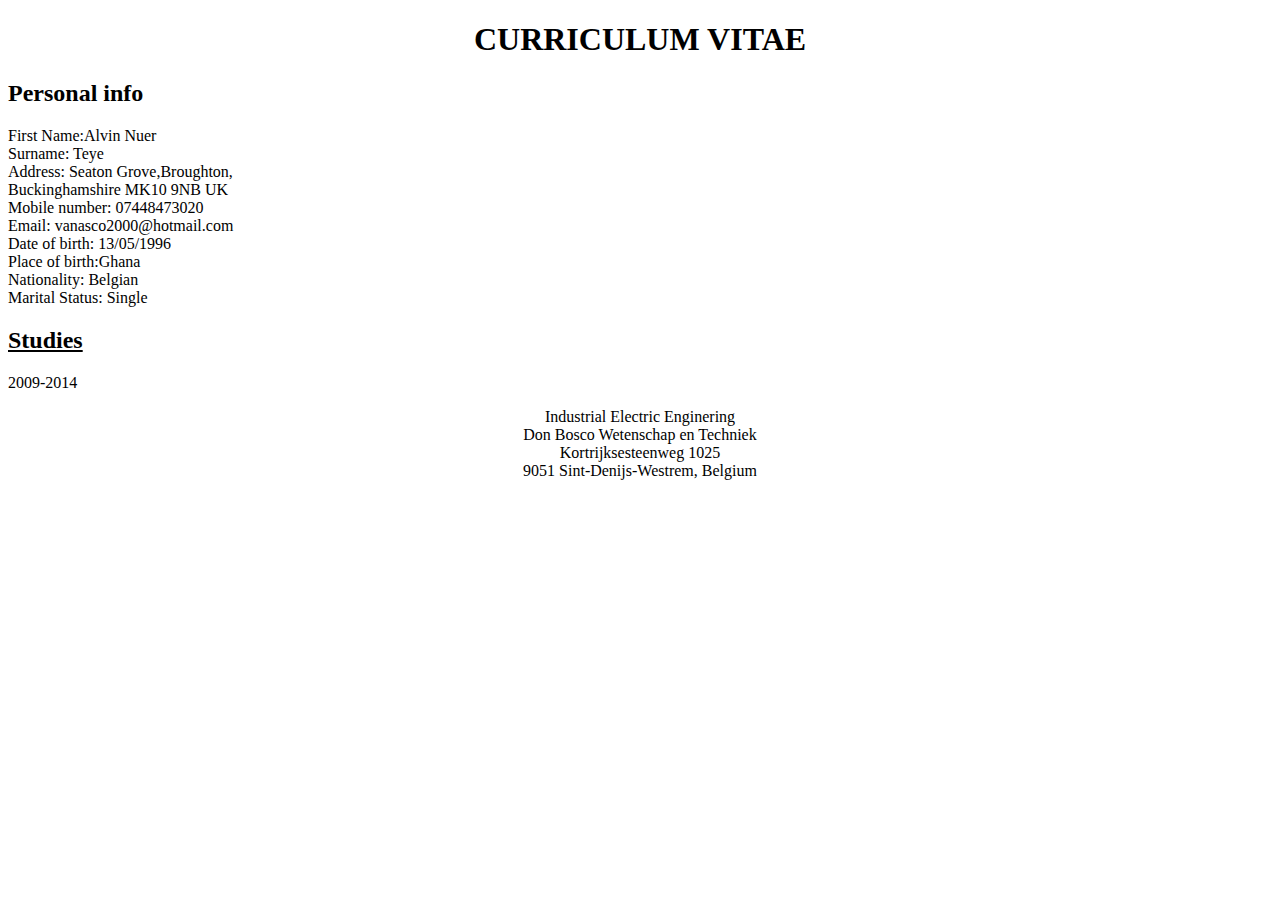
==== index.html @ f1aa6c80 "testing" ====
<!DOCTYPE html>
<html>
  <head>
    <meta charset="utf-8">
    <title>CV Portfolio</title>
    <link rel="stylesheet" type="text/css"  href="css/style.css" ><!--linking html to css  -->
  </head>
  <body>

    <h1>CURRICULUM VITAE</h1><!--header -->
    <p>  </p>

  <div>

    <div class="Info"> <h2>Personal info</h2> </div><!-- header 2  -->
     <p>
        First Name:Alvin Nuer <br> Surname: Teye <br> Address: Seaton Grove,Broughton,
        <br>Buckinghamshire MK10 9NB UK <br>Mobile number: 07448473020 <br>
        Email: vanasco2000@hotmail.com <br>Date of birth: 13/05/1996 <br>Place
        of birth:Ghana <br>Nationality: Belgian <br> Marital Status: Single
     </p><!--All my personal info with 'br' to break the lines  -->
  </div>

  <div>

    <div class="studies"> <h2>Studies</h2> </div><!-- Header 2 for studies -->

    <div id="schoolyear">
      <p class="year">2009-2014</p>
      <p class="school">Industrial Electric Enginering
                    <br>Don Bosco Wetenschap en Techniek
                    <br>Kortrijksesteenweg 1025
                    <br> 9051 Sint-Denijs-Westrem, Belgium
      </p>

    </div>



  </body>
</html>
---- css/style.css ----
h1 {
  text-align: center;/*To center the heading*/
}

.info {
  text-decoration: underline;
  }

.studies{
  text-decoration: underline;
  }

.school{
  text-align:center;

}

.year{
  text-align: left;
}
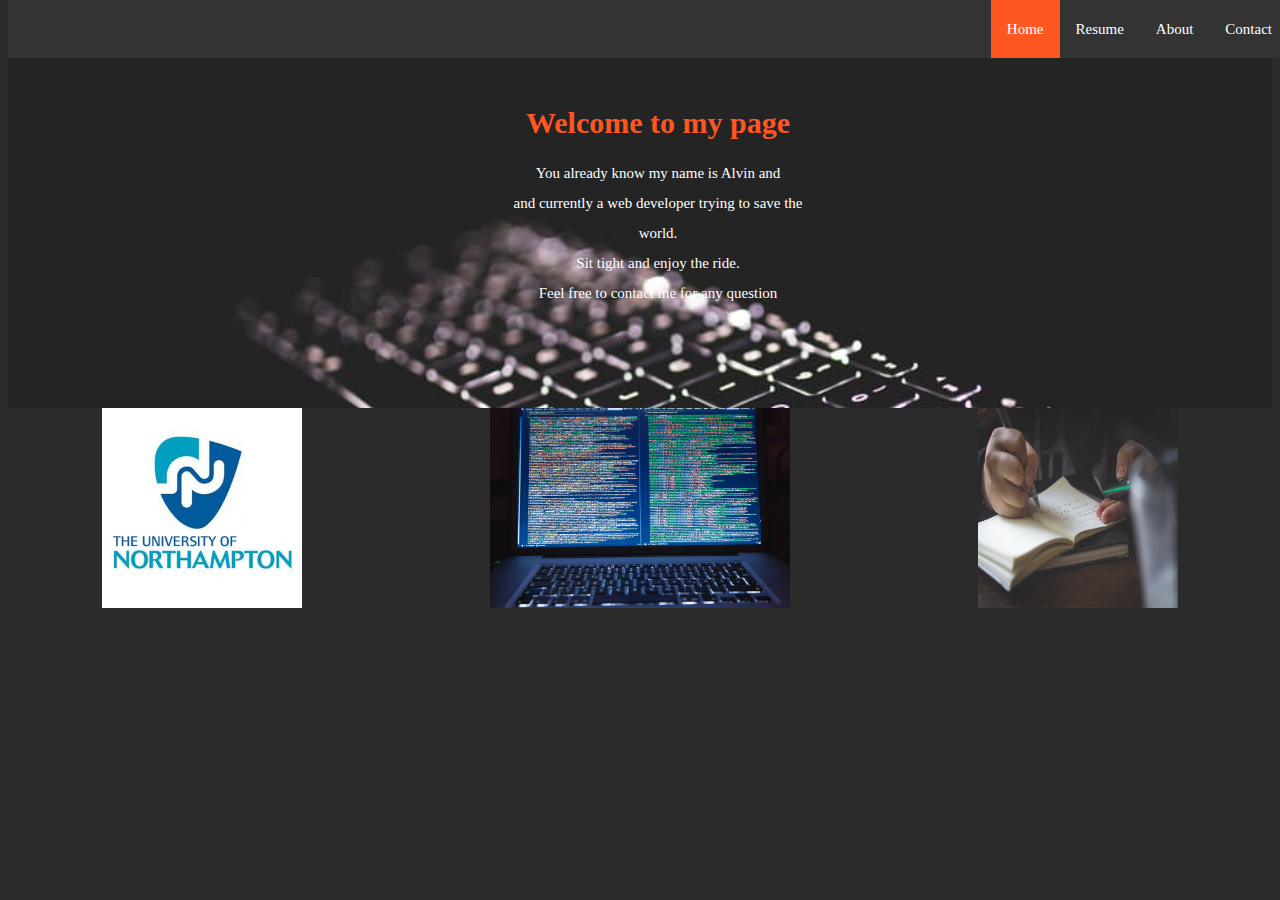
==== commit 04037fe5: "structured_html" ====
--- a/index.html
+++ b/index.html
@@ -1,41 +1,62 @@
 <!DOCTYPE html>
 <html>
-  <head>
+
+<head>
     <meta charset="utf-8">
-    <title>CV Portfolio</title>
-    <link rel="stylesheet" type="text/css"  href="css/style.css" ><!--linking html to css  -->
-  </head>
-  <body>
+    <title>Index</title>
 
-    <h1>CURRICULUM VITAE</h1><!--header -->
-    <p>  </p>
 
-  <div>
+    <link href="https://fonts.googleapis.com/css?family=Coda" rel="stylesheet">
+    <link rel="stylesheet" href="css/style.css">
 
-    <div class="Info"> <h2>Personal info</h2> </div><!-- header 2  -->
-     <p>
-        First Name:Alvin Nuer <br> Surname: Teye <br> Address: Seaton Grove,Broughton,
-        <br>Buckinghamshire MK10 9NB UK <br>Mobile number: 07448473020 <br>
-        Email: vanasco2000@hotmail.com <br>Date of birth: 13/05/1996 <br>Place
-        of birth:Ghana <br>Nationality: Belgian <br> Marital Status: Single
-     </p><!--All my personal info with 'br' to break the lines  -->
+</head>
+<body>
+<header>
+
+  <div class="nav-wrap">
+
+
+    <nav>
+
+           <ul  class="nav">
+             <li ><a class="option-c" href="contact.html">Contact</a></li>
+              <li ><a class="option-a" href="bio.html">About</a></li>
+              <li ><a class="option-r" href="CV.html">Resume</a></li>
+              <li ><a class="option-h" href="index.html">Home</a></li>
+
+           </ul>
+  </nav>
+
   </div>
 
-  <div>
 
-    <div class="studies"> <h2>Studies</h2> </div><!-- Header 2 for studies -->
+  <article >
 
-    <div id="schoolyear">
-      <p class="year">2009-2014</p>
-      <p class="school">Industrial Electric Enginering
-                    <br>Don Bosco Wetenschap en Techniek
-                    <br>Kortrijksesteenweg 1025
-                    <br> 9051 Sint-Denijs-Westrem, Belgium
-      </p>
+  <div class="home">
 
-    </div>
+  <h1 class="welcome">Welcome to my page</h1>
+  <p class="feel-free">You already know my name is Alvin and <br>
+      and currently a web developer trying to save the world.<br>Sit tight and
+      enjoy the ride.<br>
+      Feel free to contact me for any question</p>
+</div>
+
+</article>
+
+</header>
+
+<footer>
+<div class="button-pic">
+  <img src="img/northampton.jpg" id="northampton">
+  <img src="img/code.jpeg" id="coding">
+  <img src="img/student.jpeg" id="student">
+
+</div>
+</footer>
 
 
 
-  </body>
+
+</body>
+
 </html>
--- a/css/style.css
+++ b/css/style.css
@@ -1,20 +1,157 @@
-h1 {
-  text-align: center;/*To center the heading*/
-}
+/* INDEX CSS START*/
 
-.info {
-  text-decoration: underline;
-  }
-
-.studies{
-  text-decoration: underline;
-  }
-
-.school{
-  text-align:center;
+body { /*color and font for the body*/
+  background: #2b2b2b;
+   font-family: 'Graduate', cursiv
+   font-weight: normal;
+   font-size: 15px;
+   line-height: 30px;
 
 }
 
-.year{
-  text-align: left;
+header {/*background image, size and color of everything in the header*/
+   position: relative;
+   height: 200px;
+   min-height: 400px;
+   width: 100%;
+   background: #161415 url(../img/bits.jpg) no-repeat top center;
+   background-size: cover !important;
+   text-align: center;
+   overflow: hidden;
 }
+
+
+ul { /* removing the bullets and assigning background*/
+    list-style-type: none;
+    margin: 0;
+    padding: 0;
+    overflow: hidden;
+    background-color: #333;
+}
+
+li {/*Positioning where the lists should be*/
+    float: right;;
+}
+
+li a {
+    display: flex;
+    color: white;
+    text-align: right;;
+    padding: 14px 16px;
+    text-decoration: none;
+}
+
+ul {/*everything in the unordered list*/
+    position: fixed;
+    top: 0;
+    width: 100%;
+}
+
+@media screen and (max-width: 600px)/*change the view of the list for screensizes
+                                        than 600px*/
+{
+    ul.nav li.right,
+    ul.nav li {float: none;}
+    body{float: inherit;}
+}
+
+li a:hover:not(.active) {/* colour shown when mouse is on it*/
+    background-color: #03a9f4;
+}
+
+
+
+.option-h, .active {/*different background for the home*/
+    background-color: #ff5722;
+}
+
+.home{/*placing text in the middle of index or homepage*/
+  color:#ff5722;
+  border: 1px solid none;
+  margin-top: 100px;
+  width:300px;
+  margin-left: 500px
+    }
+
+#student, #northampton{/*placing of the button pictures*/
+  height: 200px;
+  width: 200px;
+}
+
+#coding{ /*height and width for picture*/
+  height: 200px;
+  width: 300px;
+}
+
+.button-pic{/*using  flex to place pictures at the button*/
+  display:flex;
+  justify-content: space-around;;
+  align-items: center;
+}
+
+/*END INDEX*/
+
+
+
+/*START CONTACT*/
+.bodycontact{/* for the body for contact html*/
+  color: #ff5722;
+  font-family: 'Lobster', cursive;
+  text-align: center;
+  font-size: 17px;
+}
+
+/*END CONTACT */
+
+
+/*Start Bio css*/
+.round-profile{/*decorating profile picture*/
+  border-radius: 50%;
+  width: 350px;
+    height: auto;
+    right: 0;
+    top: 0;
+    display: flex;
+    justify-content: center;
+    position: absolute;
+  padding-bottom: 20%;
+  margin-right: 200px;
+  margin-top: 100px;
+}
+
+
+
+.bio-h3{
+  color: #ff5722;
+  text-align:justify;
+  margin-left: 150px;
+
+
+}
+/*End Bio css*/
+
+
+/*Start CV css*/
+.cv{ /*decorating header*/
+  color: #ff5722;
+  margin-top: 100px;
+  margin-left: 450px;
+  text-decoration: underline;
+  text-decoration-style: dotted;
+
+}
+
+.p-info, .studies, .career , .Work, .personalities, .Certificates{/*for header 2*/
+  color: #ff5722;
+  text-decoration: underline;
+}
+
+
+
+.school,p{ /*decorating texts*/
+  color: white;
+}
+
+
+
+/*End CV css*/
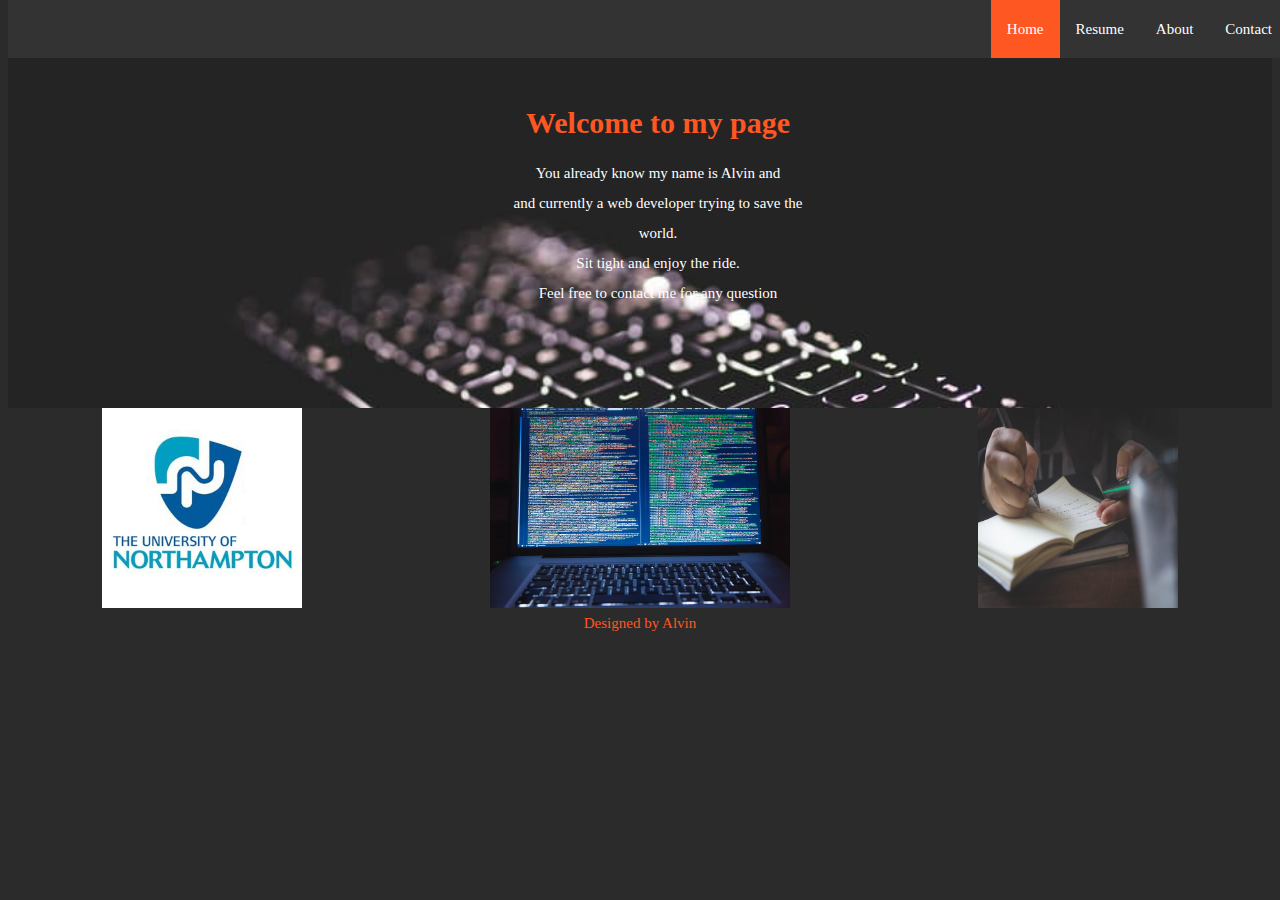
==== commit e8d678e4: "extra material design for bio" ====
--- a/index.html
+++ b/index.html
@@ -45,13 +45,17 @@
 
 </header>
 
-<footer>
 <div class="button-pic">
   <img src="img/northampton.jpg" id="northampton">
   <img src="img/code.jpeg" id="coding">
   <img src="img/student.jpeg" id="student">
 
 </div>
+
+<footer id="footer">
+  <span class="w3-tag w3-spin w3-large">
+    Designed by Alvin
+</span>
 </footer>
 
 
--- a/css/style.css
+++ b/css/style.css
@@ -19,6 +19,20 @@
    text-align: center;
    overflow: hidden;
 }
+#footer{
+  color: #ff5722;
+  display: flex;
+  justify-content:center;
+  align-items:baseline;
+
+}
+
+#spin{
+  color: #ff5722;
+  background: #2b2b2b;
+
+}
+
 
 
 ul { /* removing the bullets and assigning background*/
@@ -96,9 +110,35 @@
 /*START CONTACT*/
 .bodycontact{/* for the body for contact html*/
   color: #ff5722;
-  font-family: 'Lobster', cursive;
   text-align: center;
-  font-size: 17px;
+}
+
+#email-form{
+  margin-left: 300;
+  margin-right: 300;
+      padding: 0 500px;
+}
+#name-form{
+
+    margin-left: 300;
+    margin-right: 300;
+        padding: 0 500px;
+}
+
+#name, #email{
+
+    width:30%;
+}
+
+#message-form{
+  margin-left: 300;
+  margin-right: 300;
+      padding: 0 500px;
+}
+
+ .submit{
+  color:#ff5722 ;
+  background-color: black;
 }
 
 /*END CONTACT */
@@ -126,12 +166,13 @@
   text-align:justify;
   margin-left: 150px;
 
+}
 
-}
 /*End Bio css*/
 
 
 /*Start CV css*/
+
 .cv{ /*decorating header*/
   color: #ff5722;
   margin-top: 100px;
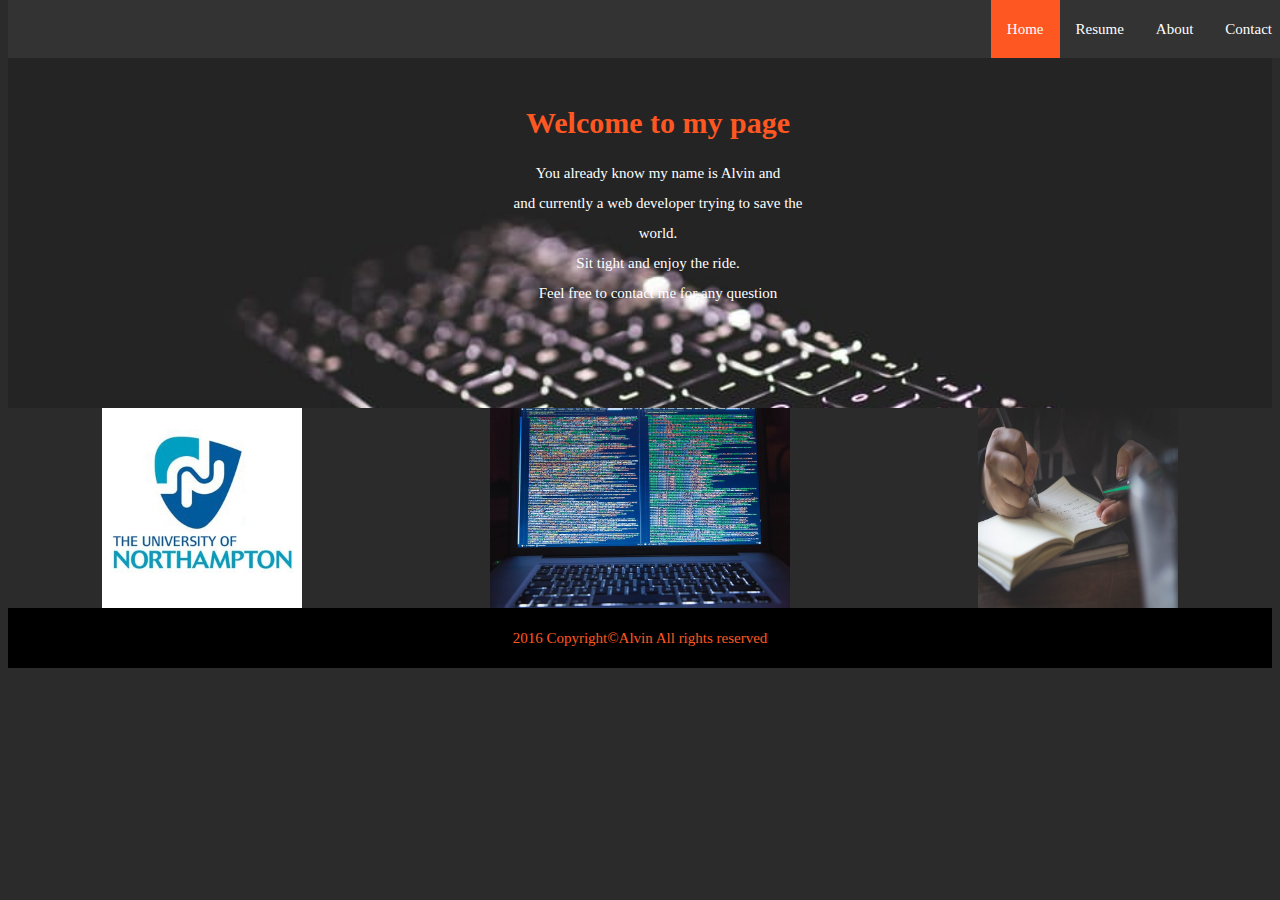
==== commit 839589dd: "footer" ====
--- a/index.html
+++ b/index.html
@@ -7,7 +7,7 @@
 
 
     <link href="https://fonts.googleapis.com/css?family=Coda" rel="stylesheet">
-    <link rel="stylesheet" href="css/style.css">
+    <link rel="stylesheet" href="css/style.css"> 
 
 </head>
 <body>
@@ -53,9 +53,8 @@
 </div>
 
 <footer id="footer">
-  <span class="w3-tag w3-spin w3-large">
-    Designed by Alvin
-</span>
+  2016 Copyright©Alvin  All rights reserved
+
 </footer>
 
 
--- a/css/style.css
+++ b/css/style.css
@@ -61,13 +61,21 @@
     width: 100%;
 }
 
-@media screen and (max-width: 600px)/*change the view of the list for screensizes
-                                        than 600px*/
-{
-    ul.nav li.right,
-    ul.nav li {float: none;}
-    body{float: inherit;}
-}
+footer {
+    padding: 1em;
+    color: white;
+    background-color: black;
+    clear: left;
+    text-align: center;
+
+  }
+
+  .footer {
+    display: flex;
+    min-height: 100vh;
+    flex-direction: column;}
+
+
 
 li a:hover:not(.active) {/* colour shown when mouse is on it*/
     background-color: #03a9f4;
